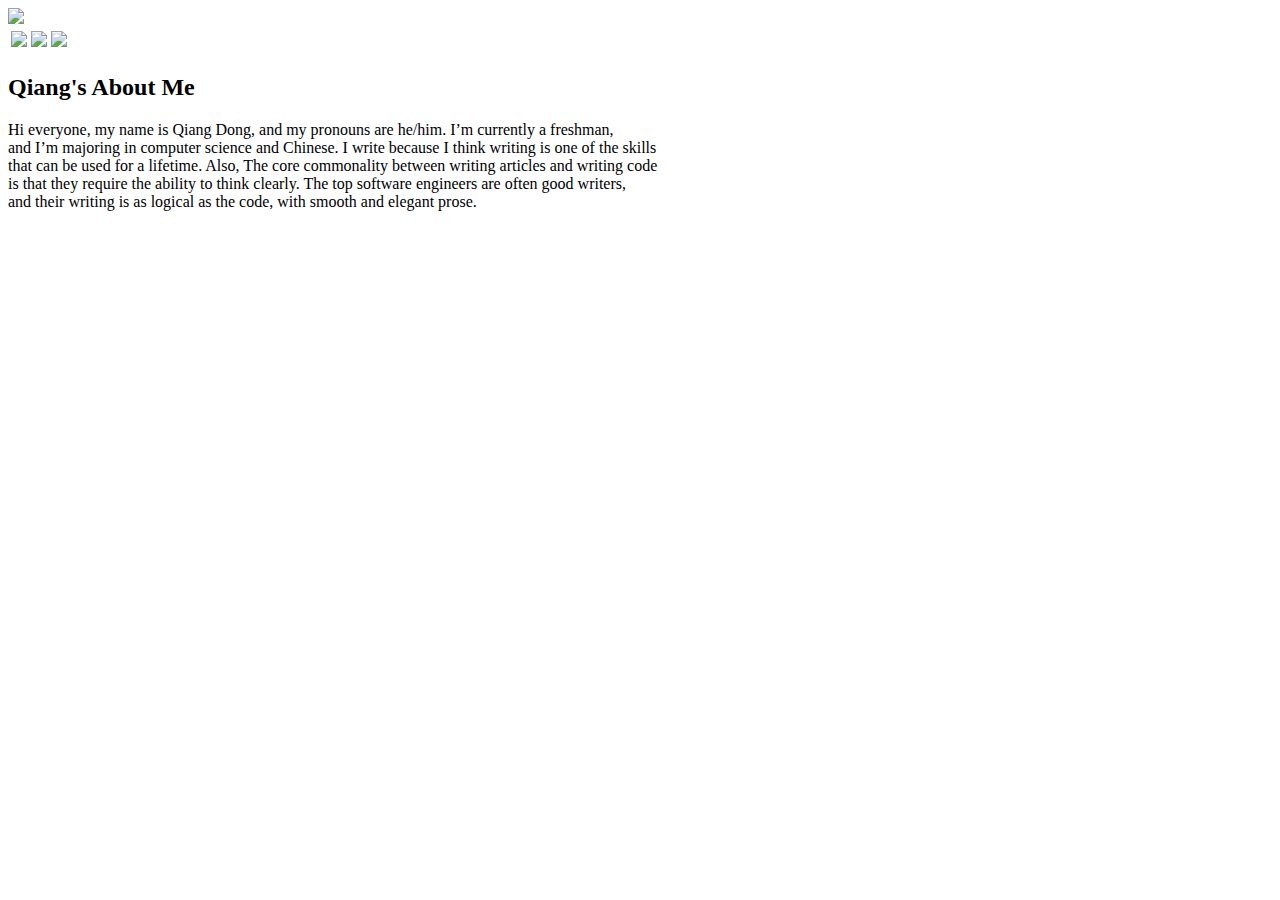
==== about.html @ 29d0dc51 "Add files via upload" ====
<!DOCTYPE html>
<html>
    <head>
        <meta charset="utf-8">
        <title>Qiang's About Me</title>
    </head>

    <body>
<img src="csc106_banner.jpg"><br>
<table>
	<thead>
		<tr>
		<th><a href="index.html"><img src="Home.png"></a></th>
		<th><a href="Javascripts.html"><img src="Javascripts.png"></a></th>
		<th><a href="aboutMe.html"><img src="aboutMe.png"></a></th>
		</tr>
</table>
        <h2>Qiang's About Me</h2>
	Hi everyone, my name is Qiang Dong, and my pronouns are he/him. I’m currently a freshman, <br>
and I’m majoring in computer science and Chinese. I write because I think writing is one of the skills <br>
that can be used for a lifetime. Also, The core commonality between writing articles and writing code <br>
is that they require the ability to think clearly. The top software engineers are often good writers, <br>
and their writing is as logical as the code, with smooth and elegant prose.
	
	
    </body>
</html>
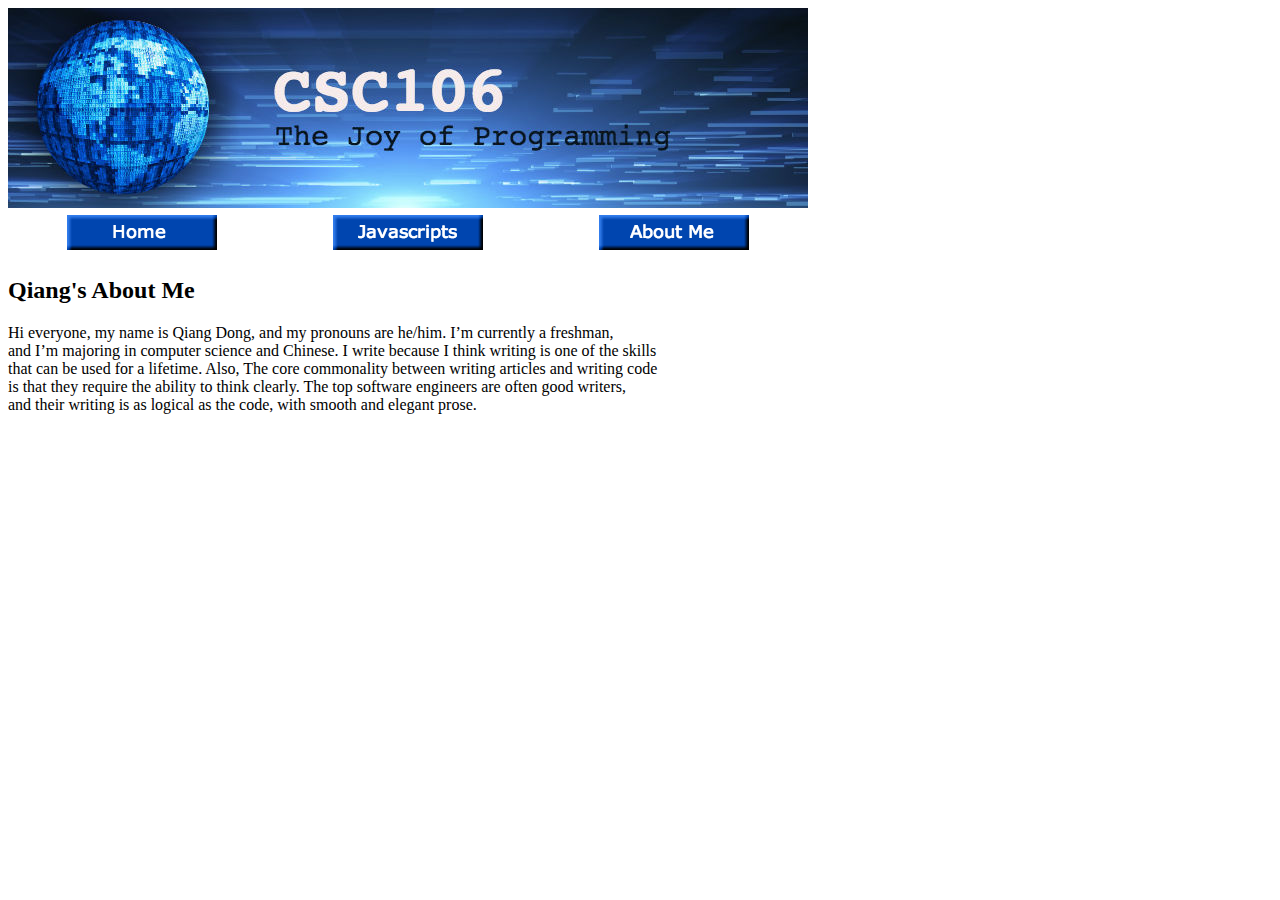
==== commit 81690fe1: "Add files via upload" ====
--- a/about.html
+++ b/about.html
@@ -7,12 +7,12 @@
 
     <body>
 <img src="csc106_banner.jpg"><br>
-<table>
+<table width="800px">
 	<thead>
 		<tr>
-		<th><a href="index.html"><img src="Home.png"></a></th>
-		<th><a href="Javascripts.html"><img src="Javascripts.png"></a></th>
-		<th><a href="aboutMe.html"><img src="aboutMe.png"></a></th>
+		<td align="center"><a href="index.html"><img src="Home.png"></a></td>
+		<td align="center"><a href="Javascripts.html"><img src="Javascripts.png"></a></td>
+		<td align="center"><a href="about.html"><img src="aboutMe.png"></a></td>
 		</tr>
 </table>
         <h2>Qiang's About Me</h2>
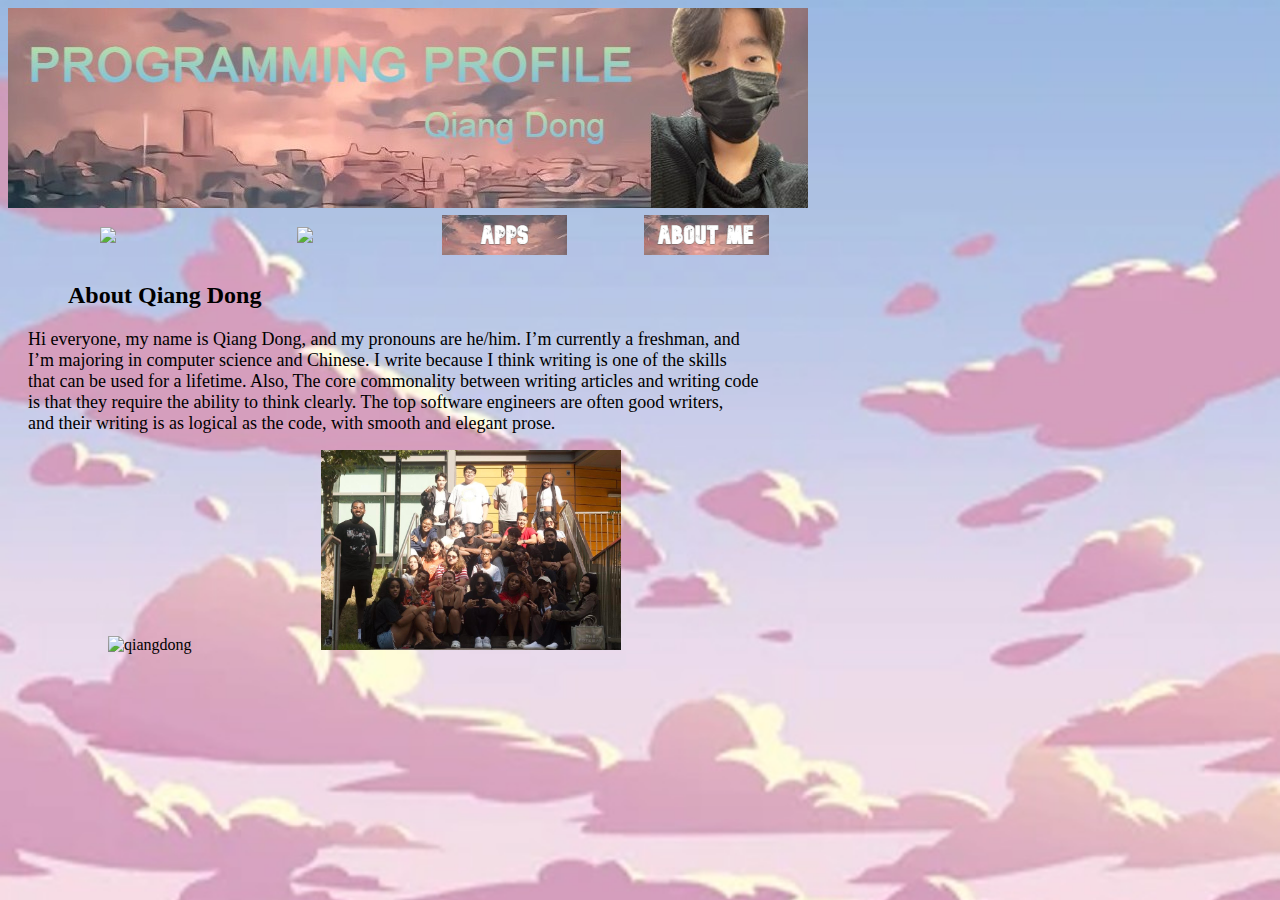
==== commit 5d6ffff1: "Add files via upload" ====
--- a/about.html
+++ b/about.html
@@ -3,25 +3,29 @@
     <head>
         <meta charset="utf-8">
         <title>Qiang's About Me</title>
+	  <link rel="stylesheet" href="style.css">
     </head>
 
     <body>
-<img src="csc106_banner.jpg"><br>
+<img src="myBanner.jpg"><br>
 <table width="800px">
 	<thead>
 		<tr>
-		<td align="center"><a href="index.html"><img src="Home.png"></a></td>
-		<td align="center"><a href="Javascripts.html"><img src="Javascripts.png"></a></td>
-		<td align="center"><a href="about.html"><img src="aboutMe.png"></a></td>
+		<td id="nav-td" align="center"><a href="index.html"><img src="Home.jpg"></a></td>
+		<td id="nav-td" align="center"><a href="Javascripts.html"><img src="Javascripts.jpg"></a></td>
+		<td id="nav-td" align="center"><a href="apps.html"><img src="Apps.jpg"></a></td>
+		<td id="nav-td" align="center"><a href="about.html"><img src="about.jpg"></a></td>
 		</tr>
 </table>
-        <h2>Qiang's About Me</h2>
-	Hi everyone, my name is Qiang Dong, and my pronouns are he/him. I’m currently a freshman, <br>
-and I’m majoring in computer science and Chinese. I write because I think writing is one of the skills <br>
+        <h2>About Qiang Dong</h2>
+	<p>
+	<font size="4">Hi everyone, my name is Qiang Dong, and my pronouns are he/him. I’m currently a freshman, and <br>
+I’m majoring in computer science and Chinese. I write because I think writing is one of the skills <br>
 that can be used for a lifetime. Also, The core commonality between writing articles and writing code <br>
 is that they require the ability to think clearly. The top software engineers are often good writers, <br>
-and their writing is as logical as the code, with smooth and elegant prose.
-	
+and their writing is as logical as the code, with smooth and elegant prose.</font></p>
+	<img id="qiangdong" src="qiangdong.jpg"  alt="qiangdong" width="200" hight"200"> 
+	<img id="td" src="TD.jpg" alt="TD" width="300" hight"300"> 
 	
     </body>
 </html>--- a/style.css
+++ b/style.css
@@ -0,0 +1,18 @@
+body {
+background-image: url("myBackground.jpg");
+background-size:cover;
+background-repeat:no-repeat;
+}
+
+#nav-table { width: 800px;}
+#nav-td {width:200px; text-align:center;}
+p{color: black;}
+h2 {color:black;}
+
+#qiangdong {margin-left:100px }
+
+#td {margin-left:125px;}
+
+p {margin-left:20px;}
+
+h2{margin-left:60px; }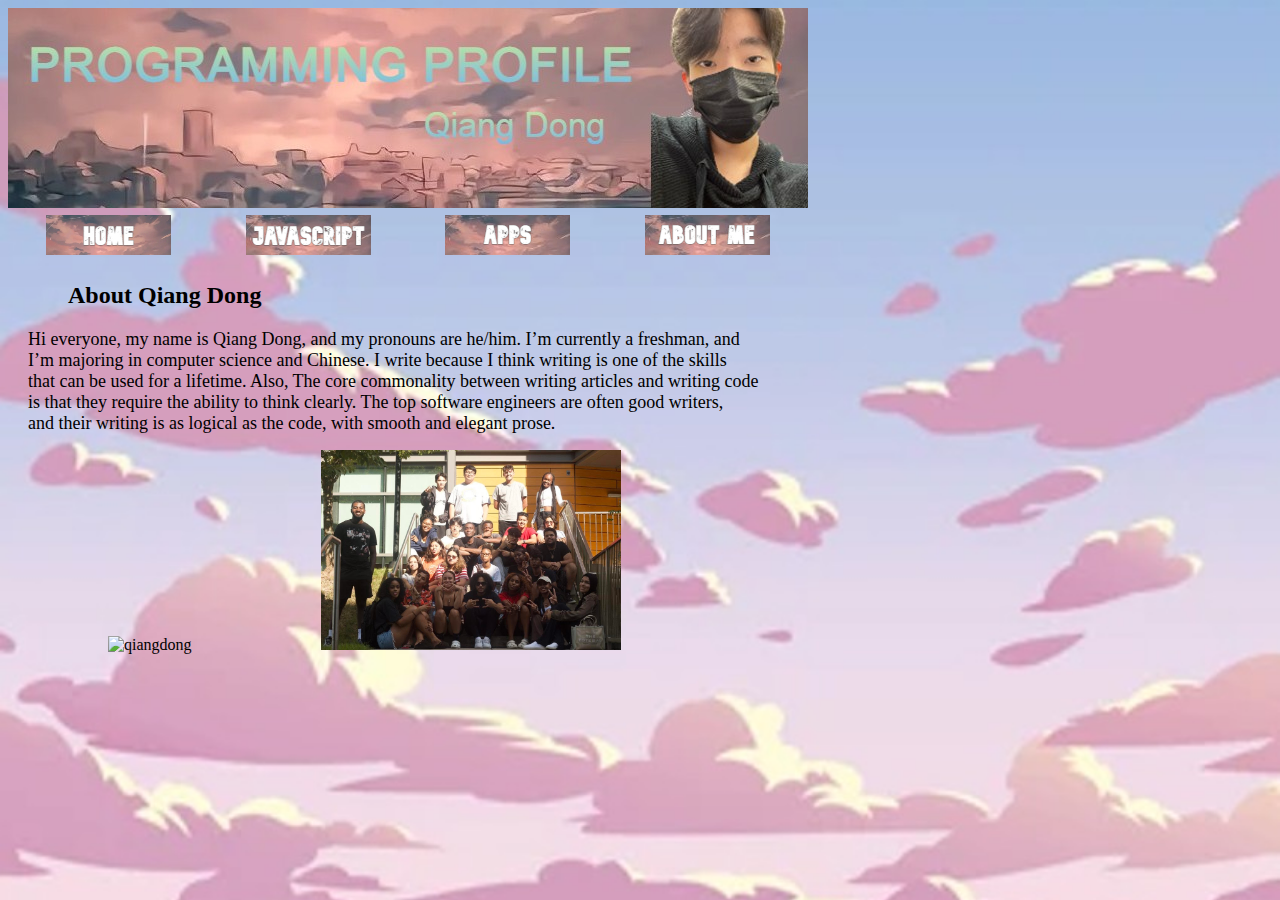
==== commit d4a57f70: "Update about.html" ====
--- a/about.html
+++ b/about.html
@@ -11,8 +11,8 @@
 <table width="800px">
 	<thead>
 		<tr>
-		<td id="nav-td" align="center"><a href="index.html"><img src="Home.jpg"></a></td>
-		<td id="nav-td" align="center"><a href="Javascripts.html"><img src="Javascripts.jpg"></a></td>
+		<td id="nav-td" align="center"><a href="index.html"><img src="home.jpg"></a></td>
+		<td id="nav-td" align="center"><a href="Javascripts.html"><img src="javascripts.jpg"></a></td>
 		<td id="nav-td" align="center"><a href="apps.html"><img src="Apps.jpg"></a></td>
 		<td id="nav-td" align="center"><a href="about.html"><img src="about.jpg"></a></td>
 		</tr>
@@ -28,4 +28,4 @@
 	<img id="td" src="TD.jpg" alt="TD" width="300" hight"300"> 
 	
     </body>
-</html>+</html>
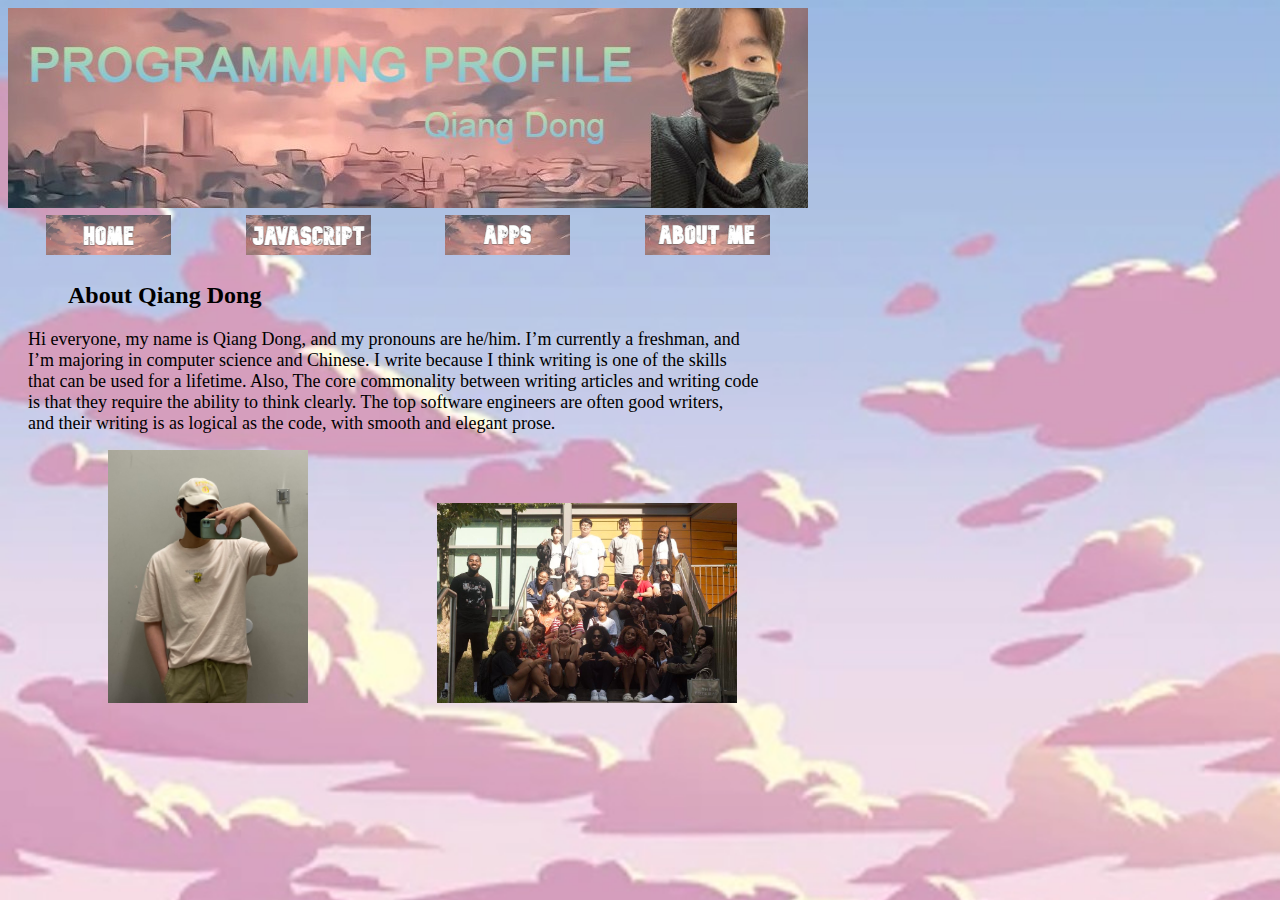
==== commit 7069b9c6: "Update about.html" ====
--- a/about.html
+++ b/about.html
@@ -24,7 +24,7 @@
 that can be used for a lifetime. Also, The core commonality between writing articles and writing code <br>
 is that they require the ability to think clearly. The top software engineers are often good writers, <br>
 and their writing is as logical as the code, with smooth and elegant prose.</font></p>
-	<img id="qiangdong" src="qiangdong.jpg"  alt="qiangdong" width="200" hight"200"> 
+	<img id="qiangdong" src="QiangDong.jpg"  alt="qiangdong" width="200" hight"200"> 
 	<img id="td" src="TD.jpg" alt="TD" width="300" hight"300"> 
 	
     </body>
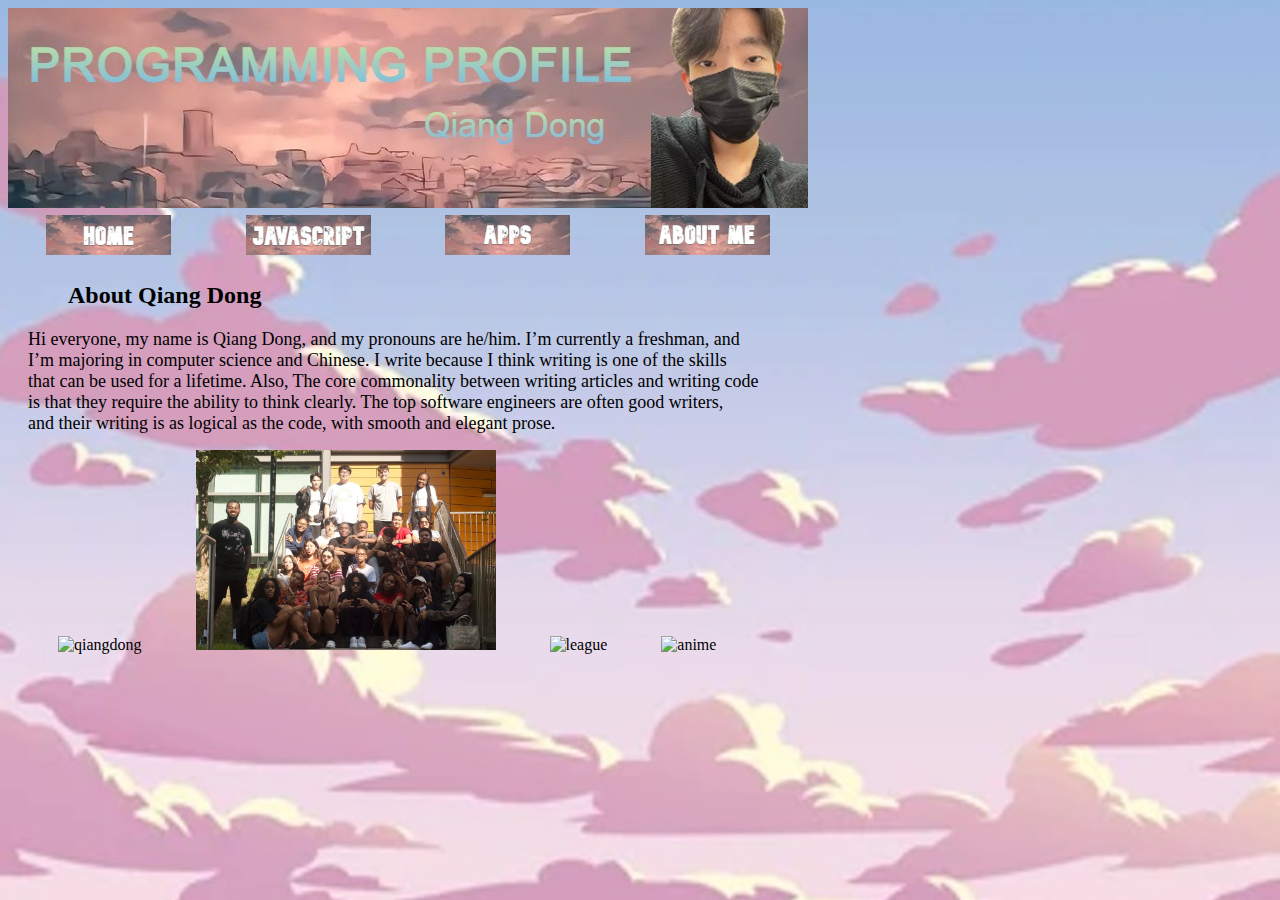
==== commit 31faa925: "Update about.html" ====
--- a/about.html
+++ b/about.html
@@ -24,8 +24,9 @@
 that can be used for a lifetime. Also, The core commonality between writing articles and writing code <br>
 is that they require the ability to think clearly. The top software engineers are often good writers, <br>
 and their writing is as logical as the code, with smooth and elegant prose.</font></p>
-	<img id="qiangdong" src="QiangDong.jpg"  alt="qiangdong" width="200" hight"200"> 
+	<img id="qiangdong" src="qiangdong.jpg"  alt="qiangdong" width="200" hight"200"> 
 	<img id="td" src="TD.jpg" alt="TD" width="300" hight"300"> 
-	
+	<img id="league" src="league.jpg" alt="league" width="350" height="200">
+	<img id="anime" src="anime.jpg" alt="anime" width="350" height="200">
     </body>
 </html>
--- a/style.css
+++ b/style.css
@@ -9,10 +9,14 @@
 p{color: black;}
 h2 {color:black;}
 
-#qiangdong {margin-left:100px }
+#qiangdong {margin-left:50px }
 
-#td {margin-left:125px;}
+#td {margin-left:50px;}
+
+#league {margin-left:50px;}
+
+#anime {margin-left:50px;}
 
 p {margin-left:20px;}
 
-h2{margin-left:60px; }+h2{margin-left:60px; }
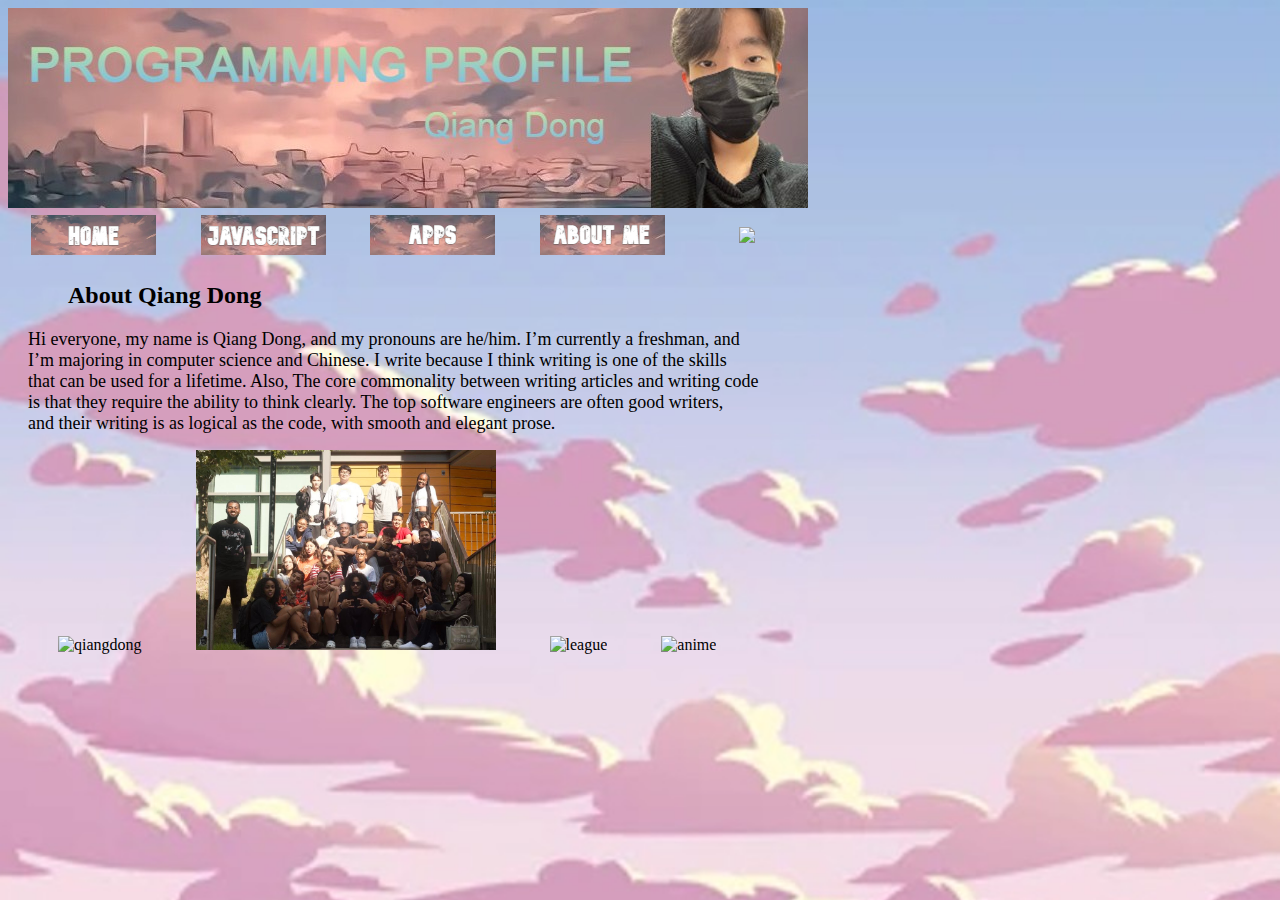
==== commit 665f4c49: "Update about.html" ====
--- a/about.html
+++ b/about.html
@@ -15,6 +15,7 @@
 		<td id="nav-td" align="center"><a href="Javascripts.html"><img src="javascripts.jpg"></a></td>
 		<td id="nav-td" align="center"><a href="apps.html"><img src="Apps.jpg"></a></td>
 		<td id="nav-td" align="center"><a href="about.html"><img src="about.jpg"></a></td>
+		<td id="nav-td" align="center"><a href="final.html"><img src="Final.jpg"></a></td>
 		</tr>
 </table>
         <h2>About Qiang Dong</h2>
@@ -24,7 +25,7 @@
 that can be used for a lifetime. Also, The core commonality between writing articles and writing code <br>
 is that they require the ability to think clearly. The top software engineers are often good writers, <br>
 and their writing is as logical as the code, with smooth and elegant prose.</font></p>
-	<img id="qiangdong" src="qiangdong.jpg"  alt="qiangdong" width="200" hight"200"> 
+	<img id="qiangdong" src="qiangdong.jpg"  alt="qiangdong" width="200" hight="200"> 
 	<img id="td" src="TD.jpg" alt="TD" width="300" hight"300"> 
 	<img id="league" src="league.jpg" alt="league" width="350" height="200">
 	<img id="anime" src="anime.jpg" alt="anime" width="350" height="200">
